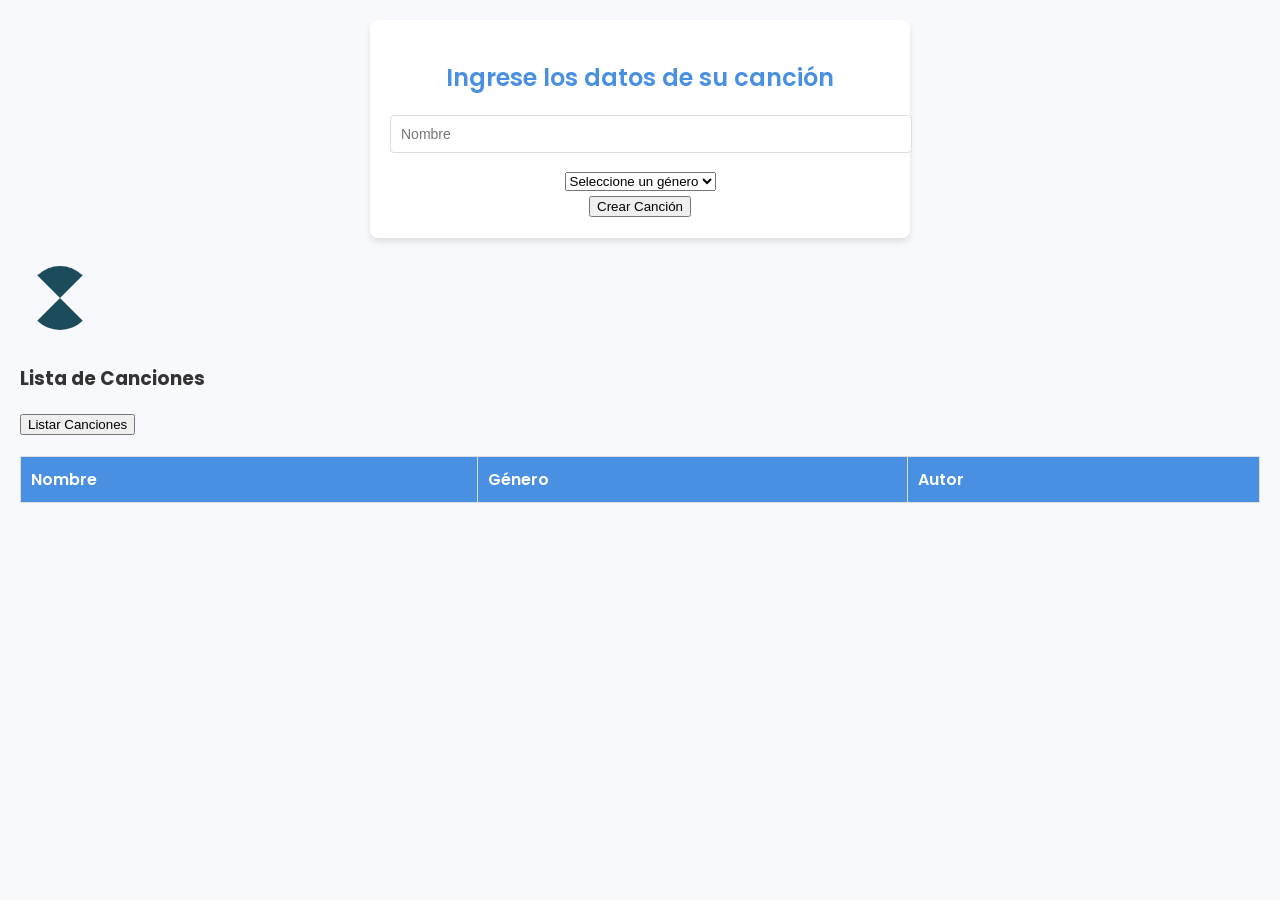
==== vistas/crear-musica.html @ a831f202 "se Cambio el item genero para que sea un comboxs" ====
<!DOCTYPE html>
<html lang="en">
<head>
    <meta charset="UTF-8">
    <meta name="viewport" content="width=device-width, initial-scale=1.0">
    <title>Crear Canción - App de Música</title>
    <link rel="stylesheet" href="/vistas/estilos/spinner.css" />
    <link rel="stylesheet" href="../vistas/estilos/crear-cancion.css" />
    <link rel="preconnect" href="https://fonts.googleapis.com">
    <link href="https://fonts.googleapis.com/css2?family=Poppins:wght@300;400;500;600;700&display=swap" rel="stylesheet">
</head>
<body class="body">
    <div class="contenedor-crear-cancion">
        <h2>Ingrese los datos de su canción</h2>
        <div class="campos">
            <input type="text" id="nombre-cancion" placeholder="Nombre" />
            <select id="genero">
                <option value="" disabled selected>Seleccione un género</option>
                <option value="Rock">Rock</option>
                <option value="techno">techno</option>
                <option value="pop">pop</option>
                <option value="jazz">jazz</option>
                <option value="folk">folk</option>
                <option value="classical">classical</option>
            </select>
        </div>
        <button id="btnCrearcancion">Crear Canción</button>
    </div>

    <div class="contenedor-spinner">
        <div class="lds-hourglass"></div>
    </div>

    <!-- Sección para listar canciones -->
    <div class="lista-canciones">
        <h3>Lista de Canciones</h3>
        <button id="btnListarCanciones">Listar Canciones</button> 
        <table id="tabla-canciones">
            <thead>
                <tr>
                    <th>Nombre</th>
                    <th>Género</th>
                    <th>Autor</th>
                </tr>
            </thead>
            <tbody>
                <!-- Aquí se irán añadiendo las canciones dinámicamente -->
            </tbody>
        </table>
    </div>

    <script src="/controlador/crear-cancion.js"></script>
    <script src="/controlador/Listado-canciones.js"></script> <!-- Script para listar canciones -->
</body>
</html>
---- vistas/estilos/spinner.css ----
.lds-hourglass {
    color: #1c4c5b
  }
  .lds-hourglass,
  .lds-hourglass:after {
    box-sizing: border-box;
  }
  .lds-hourglass {
    display: inline-block;
    position: relative;
    width: 80px;
    height: 80px;
  }
  .lds-hourglass:after {
    content: " ";
    display: block;
    border-radius: 50%;
    width: 0;
    height: 0;
    margin: 8px;
    box-sizing: border-box;
    border: 32px solid currentColor;
    border-color: currentColor transparent currentColor transparent;
    animation: lds-hourglass 1.2s infinite;
  }
  @keyframes lds-hourglass {
    0% {
      transform: rotate(0);
      animation-timing-function: cubic-bezier(0.55, 0.055, 0.675, 0.19);
    }
    50% {
      transform: rotate(900deg);
      animation-timing-function: cubic-bezier(0.215, 0.61, 0.355, 1);
    }
    100% {
      transform: rotate(1800deg);
    }
  }
---- vistas/estilos/crear-cancion.css ----
/* Estilo general del cuerpo */
body {
    font-family: 'Poppins', sans-serif;
    background-color: #f7f9fc;
    margin: 0;
    padding: 20px;
    color: #333;
}

/* Contenedor principal */
.contenedor-crear-cancion {
    max-width: 500px;
    margin: 0 auto 20px;
    padding: 20px;
    background: #ffffff;
    border-radius: 8px;
    box-shadow: 0px 4px 6px rgba(0, 0, 0, 0.1);
    text-align: center;
}

h2 {
    margin-bottom: 20px;
    font-weight: 600;
    color: #4A90E2;
}

/* Campos del formulario */
.campos input {
    width: 100%;
    margin-bottom: 15px;
    padding: 10px;
    border: 1px solid #ddd;
    border-radius: 4px;
    font-size: 14px;
}

.campos input:focus {
    outline: none;
    border-color: #4A90E2;
    box-shadow: 0px 0px 4px rgba(74, 144, 226, 0.5);
}

/* Botón */
#btnCrear-cancion {
    background-color: #4A90E2;
    color: #fff;
    border: none;
    padding: 10px 20px;
    font-size: 14px;
    border-radius: 4px;
    cursor: pointer;
    transition: background-color 0.3s ease;
}

#btnCrear-cancion:hover {
    background-color: #357ABD;
}

/* Tabla */
#tabla-canciones {
    width: 100%;
    border-collapse: collapse;
    margin-top: 20px;
}

#tabla-canciones th, #tabla-canciones td {
    border: 1px solid #ddd;
    padding: 10px;
    text-align: left;
}

#tabla-canciones th {
    background-color: #4A90E2;
    color: white;
    font-weight: 600;
}

#tabla-canciones tr:nth-child(even) {
    background-color: #f7f9fc;
}

#tabla-canciones tr:hover {
    background-color: #e2f0ff;
}
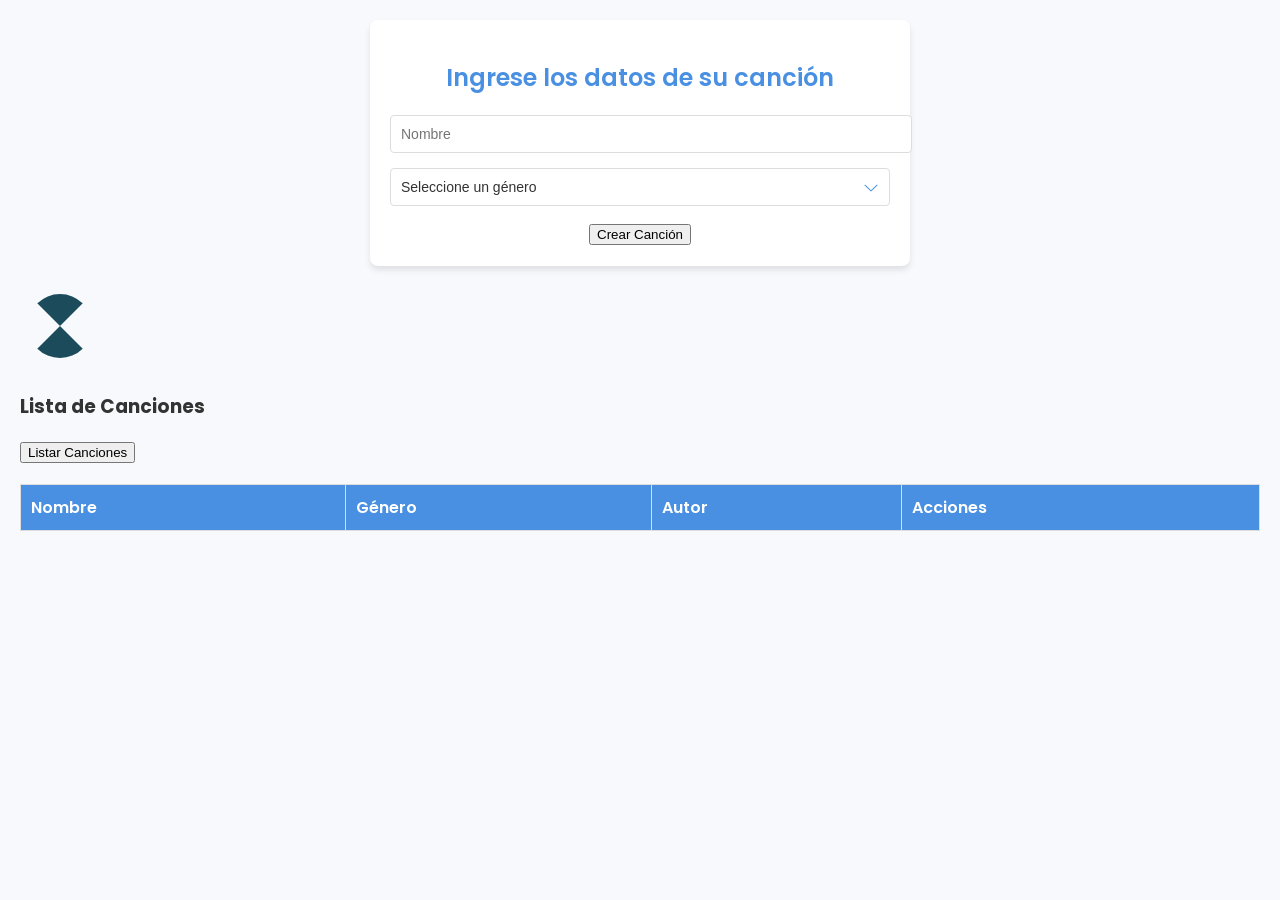
==== commit af49e792: "delete y update funcionando" ====
--- a/vistas/crear-musica.html
+++ b/vistas/crear-musica.html
@@ -41,6 +41,7 @@
                     <th>Nombre</th>
                     <th>Género</th>
                     <th>Autor</th>
+                    <th>Acciones</th> <!-- Nueva columna -->
                 </tr>
             </thead>
             <tbody>
--- a/vistas/estilos/crear-cancion.css
+++ b/vistas/estilos/crear-cancion.css
@@ -25,19 +25,36 @@
 }
 
 /* Campos del formulario */
-.campos input {
+.campos input, .campos select {
     width: 100%;
     margin-bottom: 15px;
     padding: 10px;
     border: 1px solid #ddd;
     border-radius: 4px;
     font-size: 14px;
+    background-color: white;
+    color: #333;
+    cursor: pointer;
 }
 
-.campos input:focus {
+/* Mejora la apariencia cuando el select está enfocado */
+.campos select:focus, .campos input:focus {
     outline: none;
     border-color: #4A90E2;
     box-shadow: 0px 0px 4px rgba(74, 144, 226, 0.5);
+}
+
+/* Agregar un ícono de flecha en el combobox */
+.campos select {
+    appearance: none; /* Oculta los estilos nativos en algunos navegadores */
+    background: white url('data:image/svg+xml;utf8,<svg xmlns="http://www.w3.org/2000/svg" width="16" height="16" fill="%234A90E2" class="bi bi-chevron-down" viewBox="0 0 16 16"><path fill-rule="evenodd" d="M1.646 5.854a.5.5 0 0 1 .708 0L8 11.293l5.646-5.439a.5.5 0 1 1 .708.708l-6 5.793a.5.5 0 0 1-.708 0l-6-5.793a.5.5 0 0 1 0-.708z"/></svg>') no-repeat right 10px center;
+    background-size: 16px;
+    padding-right: 30px;
+}
+
+/* Mejora el comportamiento al pasar el mouse */
+select:hover {
+    border-color: #357ABD;
 }
 
 /* Botón */
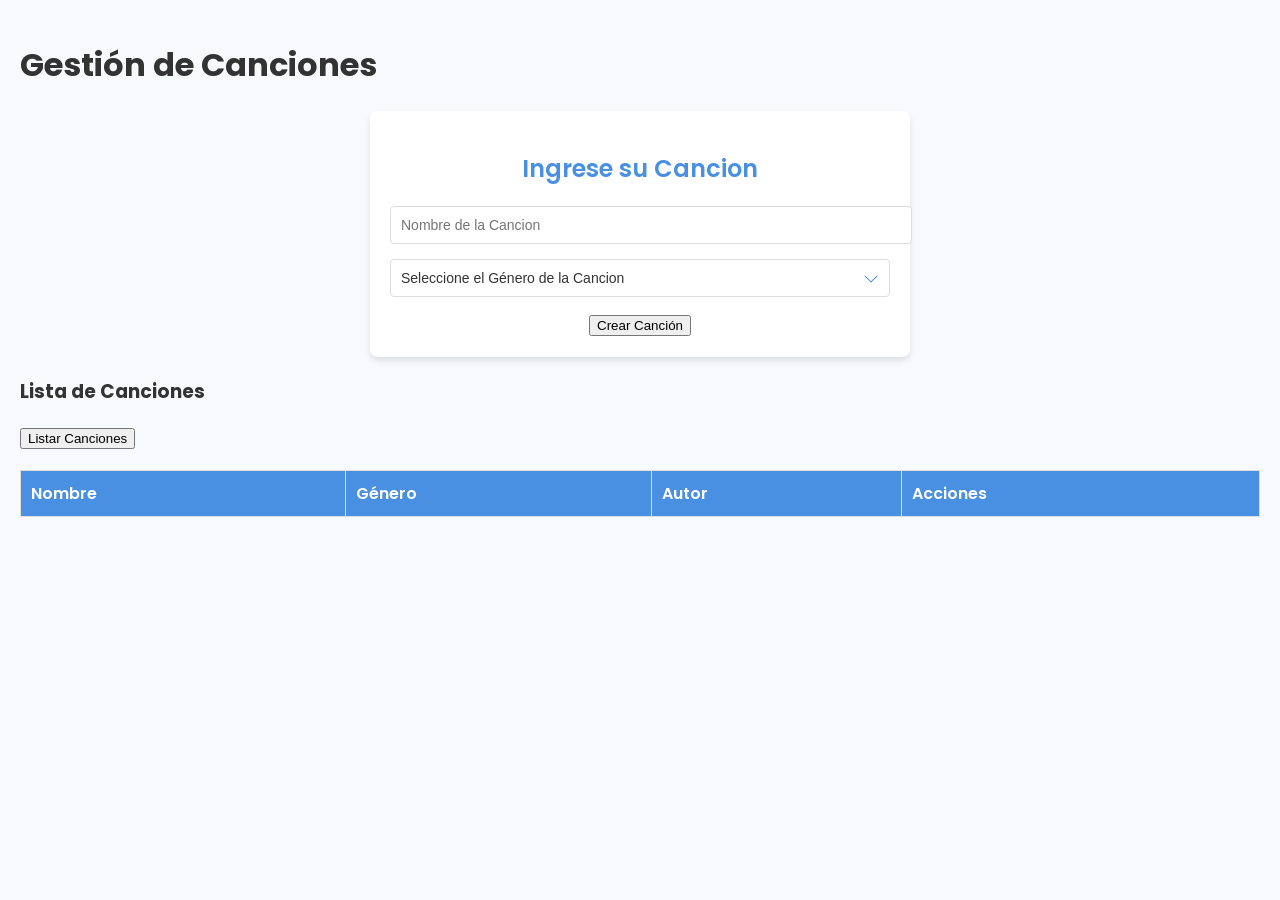
==== commit 4f0363c1: "Agregados html, js y style de la playlist" ====
--- a/vistas/crear-musica.html
+++ b/vistas/crear-musica.html
@@ -10,13 +10,14 @@
     <link href="https://fonts.googleapis.com/css2?family=Poppins:wght@300;400;500;600;700&display=swap" rel="stylesheet">
 </head>
 <body class="body">
+    <h1 class="titulo-principal">Gestión de Canciones</h1>
     <div class="contenedor-crear-cancion">
-        <h2>Ingrese los datos de su canción</h2>
+        <h2>Ingrese su Cancion</h2>
         <div class="campos">
-            <input type="text" id="nombre-cancion" placeholder="Nombre" />
+            <input type="text" id="nombre-cancion" placeholder="Nombre de la Cancion" />
             <select id="genero">
-                <option value="" disabled selected>Seleccione un género</option>
-                <option value="Rock">Rock</option>
+                <option value="" disabled selected>Seleccione el Género de la Cancion</option>
+                <option value="rock">rock</option> <!--Cambiar el segundo rock por Rock y probar si funciona igual con el back-->
                 <option value="techno">techno</option>
                 <option value="pop">pop</option>
                 <option value="jazz">jazz</option>
--- a/vistas/estilos/spinner.css
+++ b/vistas/estilos/spinner.css
@@ -6,14 +6,14 @@
     box-sizing: border-box;
   }
   .lds-hourglass {
-    display: inline-block;
+    display: none;
     position: relative;
     width: 80px;
     height: 80px;
   }
   .lds-hourglass:after {
     content: " ";
-    display: block;
+    display: none;
     border-radius: 50%;
     width: 0;
     height: 0;
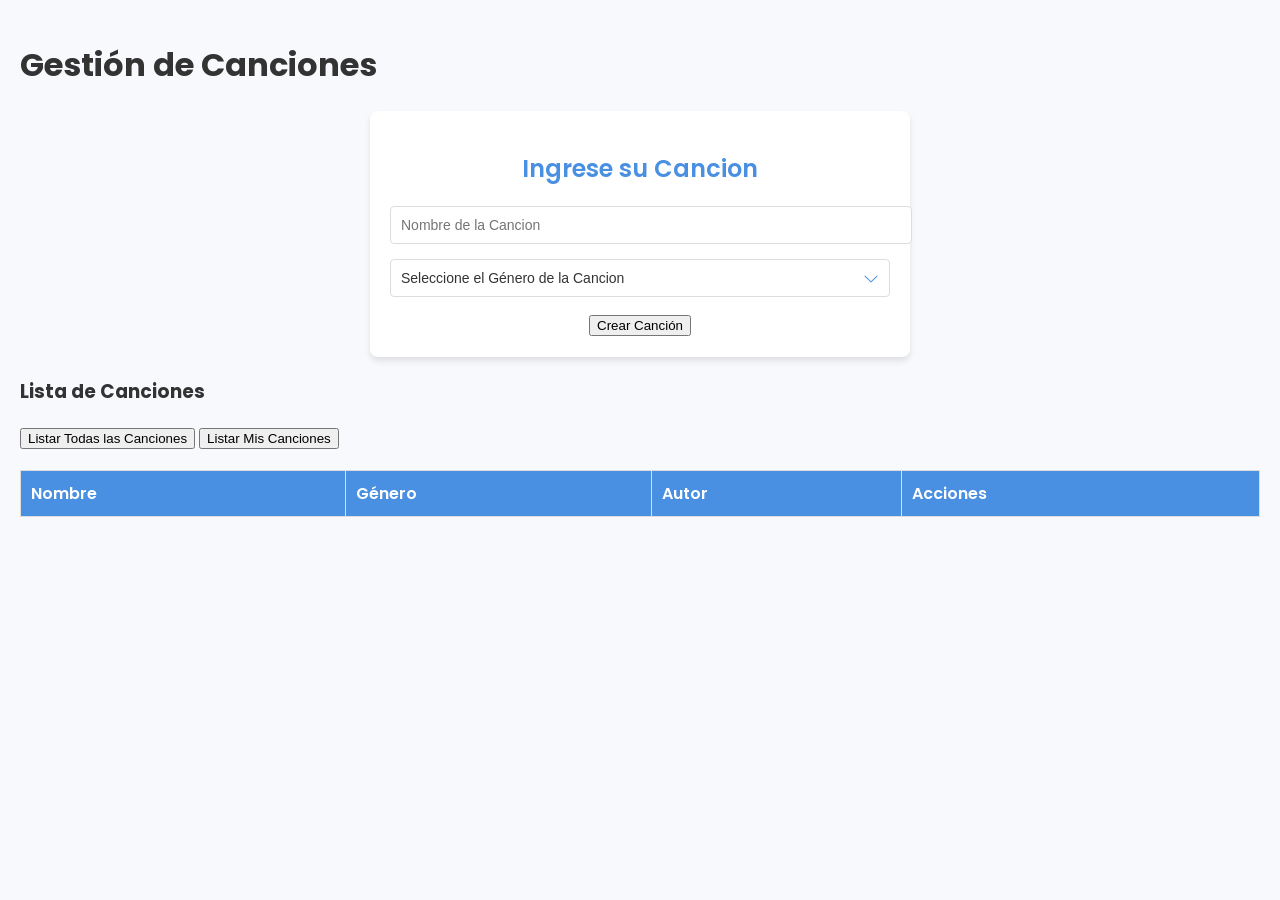
==== commit f8a30ccc: "se realizo  el listado de canciones de un usuario logeado" ====
--- a/vistas/crear-musica.html
+++ b/vistas/crear-musica.html
@@ -35,7 +35,8 @@
     <!-- Sección para listar canciones -->
     <div class="lista-canciones">
         <h3>Lista de Canciones</h3>
-        <button id="btnListarCanciones">Listar Canciones</button> 
+        <button id="btnListarCanciones">Listar Todas las Canciones</button> 
+        <button id="btnListarMisCanciones">Listar Mis Canciones</button> <!-- Nuevo botón para el usuario autenticado -->
         <table id="tabla-canciones">
             <thead>
                 <tr>
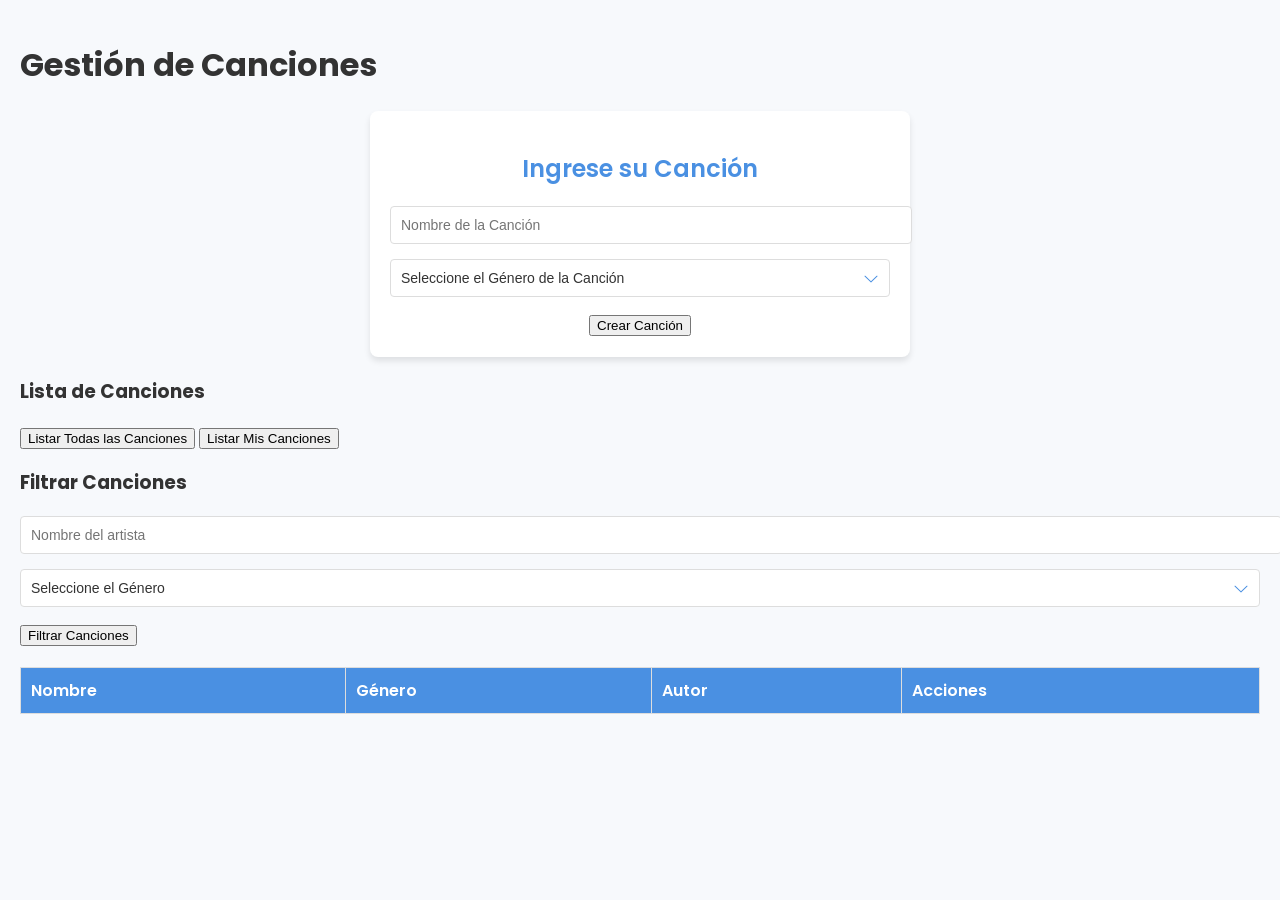
==== commit b0beb61f: "Se agrego la funcionalida de filtros" ====
--- a/vistas/crear-musica.html
+++ b/vistas/crear-musica.html
@@ -11,18 +11,20 @@
 </head>
 <body class="body">
     <h1 class="titulo-principal">Gestión de Canciones</h1>
+
+    <!-- Sección para crear una canción -->
     <div class="contenedor-crear-cancion">
-        <h2>Ingrese su Cancion</h2>
+        <h2>Ingrese su Canción</h2>
         <div class="campos">
-            <input type="text" id="nombre-cancion" placeholder="Nombre de la Cancion" />
+            <input type="text" id="nombre-cancion" placeholder="Nombre de la Canción" />
             <select id="genero">
-                <option value="" disabled selected>Seleccione el Género de la Cancion</option>
-                <option value="rock">rock</option> <!--Cambiar el segundo rock por Rock y probar si funciona igual con el back-->
-                <option value="techno">techno</option>
-                <option value="pop">pop</option>
-                <option value="jazz">jazz</option>
-                <option value="folk">folk</option>
-                <option value="classical">classical</option>
+                <option value="" disabled selected>Seleccione el Género de la Canción</option>
+                <option value="rock">Rock</option>
+                <option value="techno">Techno</option>
+                <option value="pop">Pop</option>
+                <option value="jazz">Jazz</option>
+                <option value="folk">Folk</option>
+                <option value="classical">Classical</option>
             </select>
         </div>
         <button id="btnCrearcancion">Crear Canción</button>
@@ -32,27 +34,46 @@
         <div class="lds-hourglass"></div>
     </div>
 
-    <!-- Sección para listar canciones -->
+    <!-- Sección para listar y filtrar canciones -->
     <div class="lista-canciones">
         <h3>Lista de Canciones</h3>
         <button id="btnListarCanciones">Listar Todas las Canciones</button> 
-        <button id="btnListarMisCanciones">Listar Mis Canciones</button> <!-- Nuevo botón para el usuario autenticado -->
+        <button id="btnListarMisCanciones">Listar Mis Canciones</button> 
+
+        <!-- Sección de filtrado -->
+        <div class="contenedor-filtro">
+            <h3>Filtrar Canciones</h3>
+            <div class="campos">
+                <input type="text" id="filtro-artista" placeholder="Nombre del artista" />
+                <select id="filtro-genero">
+                    <option value="" disabled selected>Seleccione el Género</option>
+                    <option value="rock">Rock</option>
+                    <option value="techno">Techno</option>
+                    <option value="pop">Pop</option>
+                    <option value="jazz">Jazz</option>
+                    <option value="folk">Folk</option>
+                    <option value="classical">Classical</option>
+                </select>
+            </div>
+            <button id="btnFiltrarCanciones">Filtrar Canciones</button>
+        </div>
+
         <table id="tabla-canciones">
             <thead>
                 <tr>
                     <th>Nombre</th>
                     <th>Género</th>
                     <th>Autor</th>
-                    <th>Acciones</th> <!-- Nueva columna -->
+                    <th>Acciones</th>
                 </tr>
             </thead>
-            <tbody>
+            <tbody id="tbody-canciones"> <!-- Se agregó ID para referencia correcta -->
                 <!-- Aquí se irán añadiendo las canciones dinámicamente -->
             </tbody>
         </table>
     </div>
 
-    <script src="/controlador/crear-cancion.js"></script>
-    <script src="/controlador/Listado-canciones.js"></script> <!-- Script para listar canciones -->
+    <script src="/controlador/Listado-canciones.js"></script> <!-- Primero -->
+    <script src="/controlador/crear-cancion.js"></script> <!-- Segundo -->
 </body>
 </html>
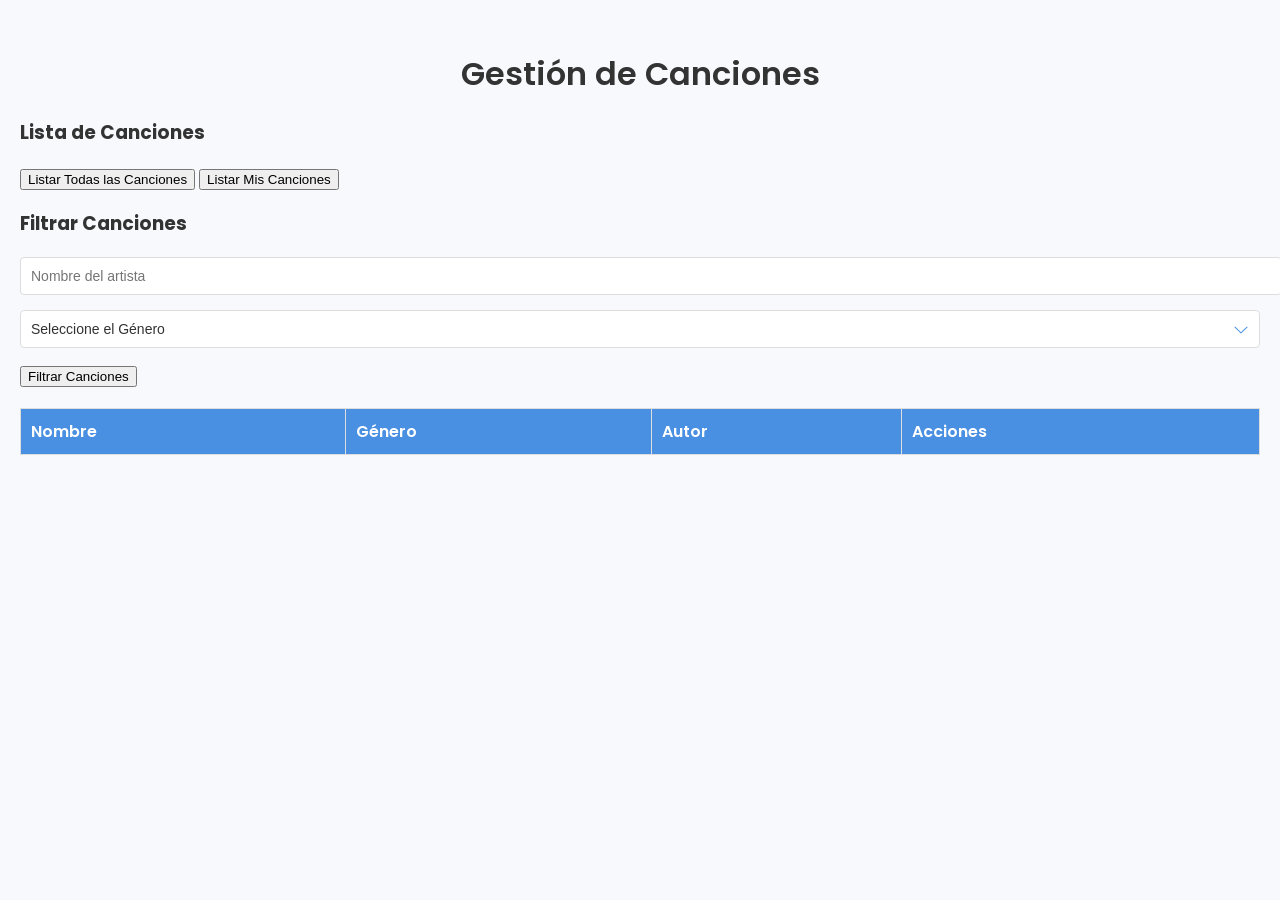
==== commit 021d5902: "Correccion de errores veitinco" ====
--- a/vistas/crear-musica.html
+++ b/vistas/crear-musica.html
@@ -13,7 +13,7 @@
     <h1 class="titulo-principal">Gestión de Canciones</h1>
 
     <!-- Sección para crear una canción -->
-    <div class="contenedor-crear-cancion">
+    <div id="crear-cancion" class="contenedor-crear-cancion hidden">
         <h2>Ingrese su Canción</h2>
         <div class="campos">
             <input type="text" id="nombre-cancion" placeholder="Nombre de la Canción" />
--- a/vistas/estilos/crear-cancion.css
+++ b/vistas/estilos/crear-cancion.css
@@ -99,3 +99,14 @@
 #tabla-canciones tr:hover {
     background-color: #e2f0ff;
 }
+.titulo-principal {
+    text-align: center;
+    margin-top: 30px;
+    margin-bottom: 20px;
+    font-size: 2rem;
+    font-weight: 600;
+    color: #333;
+  }
+  .hidden {
+    display: none;
+}
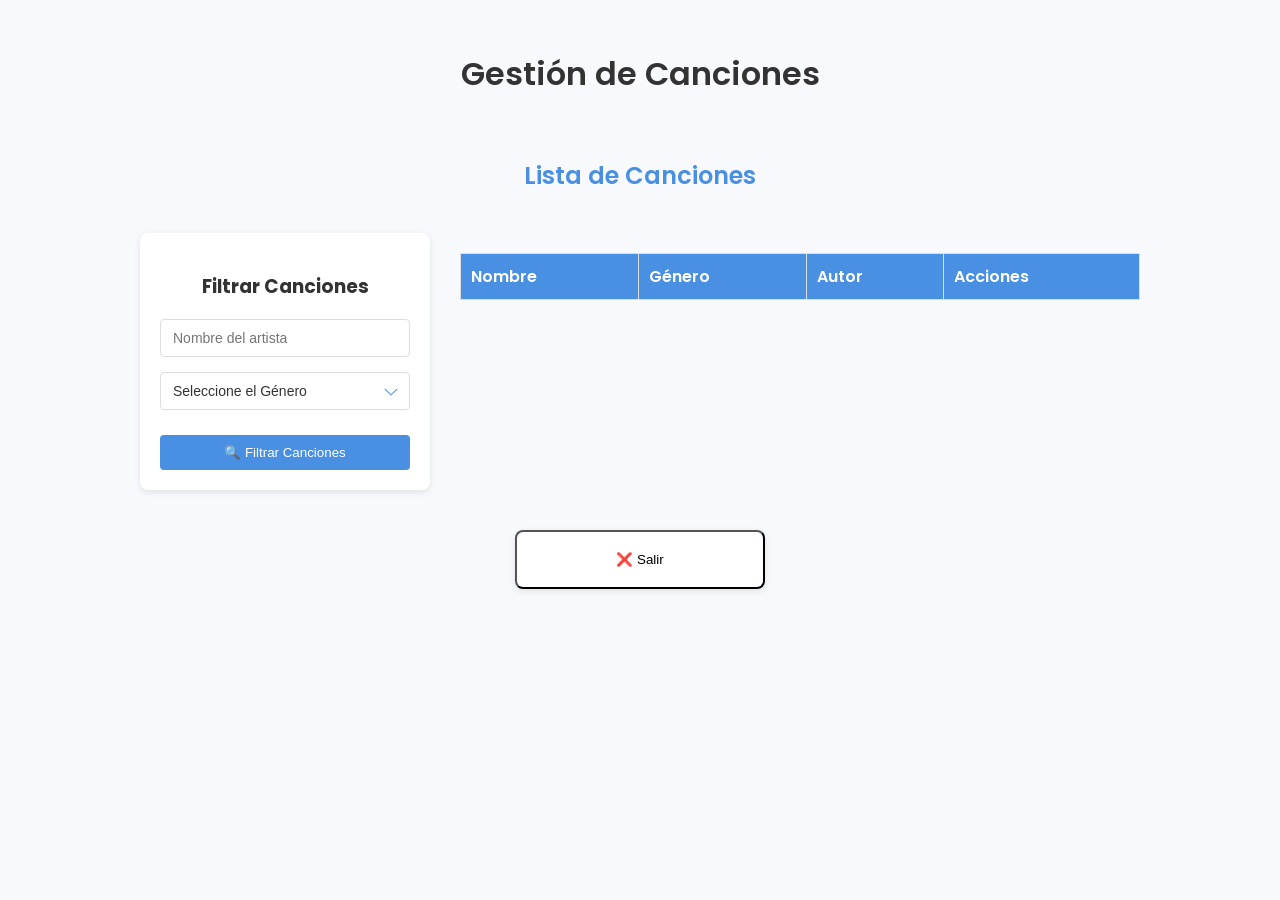
==== commit 4f46e8a6: "Cuasi finalizado" ====
--- a/vistas/crear-musica.html
+++ b/vistas/crear-musica.html
@@ -27,52 +27,66 @@
                 <option value="classical">Classical</option>
             </select>
         </div>
-        <button id="btnCrearcancion">Crear Canción</button>
+        <button id="btnCrearcancion" class="contenedor-filtro" >🎵 Crear Canción</button>
     </div>
 
     <div class="contenedor-spinner">
         <div class="lds-hourglass"></div>
     </div>
-
+    
     <!-- Sección para listar y filtrar canciones -->
     <div class="lista-canciones">
-        <h3>Lista de Canciones</h3>
-        <button id="btnListarCanciones">Listar Todas las Canciones</button> 
-        <button id="btnListarMisCanciones">Listar Mis Canciones</button> 
-
-        <!-- Sección de filtrado -->
-        <div class="contenedor-filtro">
-            <h3>Filtrar Canciones</h3>
-            <div class="campos">
-                <input type="text" id="filtro-artista" placeholder="Nombre del artista" />
-                <select id="filtro-genero">
-                    <option value="" disabled selected>Seleccione el Género</option>
-                    <option value="rock">Rock</option>
-                    <option value="techno">Techno</option>
-                    <option value="pop">Pop</option>
-                    <option value="jazz">Jazz</option>
-                    <option value="folk">Folk</option>
-                    <option value="classical">Classical</option>
-                </select>
+        <!-- Título y botones arriba -->
+        <div class="boton-principal">
+            <h2>Lista de Canciones</h2>
+            <div class="boton-principal hidden" id="listados" >
+                <button id="btnListarCanciones" class="contenedor-filtro" >Listar Todas las Canciones</button> 
+                <button id="btnListarMisCanciones" class="contenedor-filtro">📂 Listar Mis Canciones</button>
+               
             </div>
-            <button id="btnFiltrarCanciones">Filtrar Canciones</button>
         </div>
-
-        <table id="tabla-canciones">
-            <thead>
-                <tr>
-                    <th>Nombre</th>
-                    <th>Género</th>
-                    <th>Autor</th>
-                    <th>Acciones</th>
-                </tr>
-            </thead>
-            <tbody id="tbody-canciones"> <!-- Se agregó ID para referencia correcta -->
-                <!-- Aquí se irán añadiendo las canciones dinámicamente -->
-            </tbody>
-        </table>
+    
+        <!-- NUEVO: Flex container para filtro + tabla -->
+        <div class="zona-filtro-tabla">
+            <!-- Filtro -->
+            <div class="contenedor-filtro">
+                <h3>Filtrar Canciones</h3>
+                <div class="campos">
+                    <input type="text" id="filtro-artista" placeholder="Nombre del artista" />
+                    <select id="filtro-genero">
+                        <option value="" disabled selected>Seleccione el Género</option>
+                        <option value="rock">Rock</option>
+                        <option value="techno">Techno</option>
+                        <option value="pop">Pop</option>
+                        <option value="jazz">Jazz</option>
+                        <option value="folk">Folk</option>
+                        <option value="classical">Classical</option>
+                    </select>
+                </div>
+                <button id="btnFiltrarCanciones">🔍 Filtrar Canciones</button>
+            </div>
+    
+            <!-- Tabla -->
+            <table id="tabla-canciones">
+                <thead>
+                    <tr>
+                        <th>Nombre</th>
+                        <th>Género</th>
+                        <th>Autor</th>
+                        <th>Acciones</th>
+                    </tr>
+                </thead>
+                <tbody id="tbody-canciones">
+                    <!-- Se llenará dinámicamente -->
+                </tbody>
+            </table>
+        </div>
     </div>
-
+    <div class="lista-canciones">
+        <button id="btnSalir" class="contenedor-filtro">❌ Salir</button>
+    </div>
+   
+    
     <script src="/controlador/Listado-canciones.js"></script> <!-- Primero -->
     <script src="/controlador/crear-cancion.js"></script> <!-- Segundo -->
 </body>
--- a/vistas/estilos/crear-cancion.css
+++ b/vistas/estilos/crear-cancion.css
@@ -27,8 +27,9 @@
 /* Campos del formulario */
 .campos input, .campos select {
     width: 100%;
+    box-sizing: border-box;
     margin-bottom: 15px;
-    padding: 10px;
+    padding: 10px 12px; /* Agrega padding horizontal */
     border: 1px solid #ddd;
     border-radius: 4px;
     font-size: 14px;
@@ -109,4 +110,61 @@
   }
   .hidden {
     display: none;
-}+}
+/* Centrar el botón de crear canción */
+#btnCrearcancion {
+    display: block;
+    margin: 0 auto;
+}
+
+/* Estilo general para la sección de lista */
+.lista-canciones {
+    display: flex;
+    flex-direction: column;
+    align-items: center;
+    margin-top: 40px;
+    text-align: center;
+    margin-bottom: 10px;
+}
+
+/* Contenedor filtro + tabla uno al lado del otro */
+.zona-filtro-tabla {
+    display: flex;
+    justify-content: center;
+    align-items: flex-start;
+    gap: 30px;
+    width: 100%;
+    max-width: 1000px;
+    margin-top: 20px;
+}
+
+/* Estilo para el contenedor del filtro */
+.contenedor-filtro {
+    background-color: #ffffff;
+    padding: 20px;
+    border-radius: 8px;
+    box-shadow: 0 2px 6px rgba(0,0,0,0.1);
+    width: 250px;
+}
+
+/* Estilo para el botón de filtrar */
+#btnFiltrarCanciones {
+    width: 100%;
+    margin-top: 10px;
+    padding: 10px;
+    background-color: #4A90E2;
+    color: white;
+    border: none;
+    border-radius: 4px;
+    cursor: pointer;
+}
+
+#btnFiltrarCanciones:hover {
+    background-color: #357ABD;
+}
+
+/* Que la tabla se adapte bien */
+#tabla-canciones {
+    flex: 1;
+    min-width: 600px;
+}
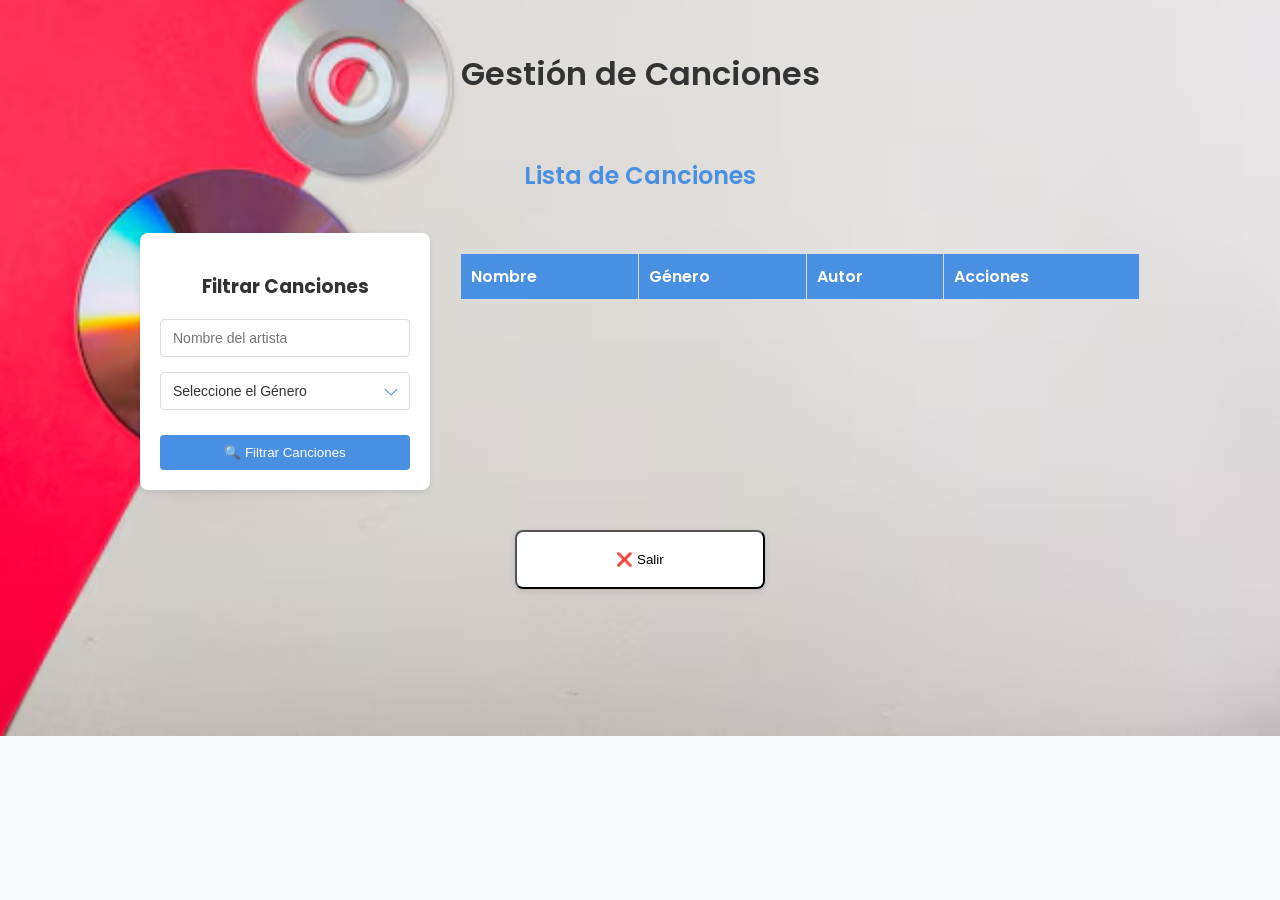
==== commit 9e941660: "Finalizado" ====
--- a/vistas/crear-musica.html
+++ b/vistas/crear-musica.html
@@ -40,8 +40,8 @@
         <div class="boton-principal">
             <h2>Lista de Canciones</h2>
             <div class="boton-principal hidden" id="listados" >
-                <button id="btnListarCanciones" class="contenedor-filtro" >Listar Todas las Canciones</button> 
-                <button id="btnListarMisCanciones" class="contenedor-filtro">📂 Listar Mis Canciones</button>
+                <button id="btnListarCanciones" class="contenedor-filtro hidden"  >Listar Todas las Canciones</button> 
+                <button id="btnListarMisCanciones" class="contenedor-filtro">📂  Mis Composiciones</button>
                
             </div>
         </div>
--- a/vistas/estilos/crear-cancion.css
+++ b/vistas/estilos/crear-cancion.css
@@ -5,6 +5,10 @@
     margin: 0;
     padding: 20px;
     color: #333;
+    background-image: url('/Imagenes/FondoGestionCancion.jfif');
+    background-size: cover;
+    background-repeat: no-repeat;
+    background-position: center center;
 }
 
 /* Contenedor principal */
